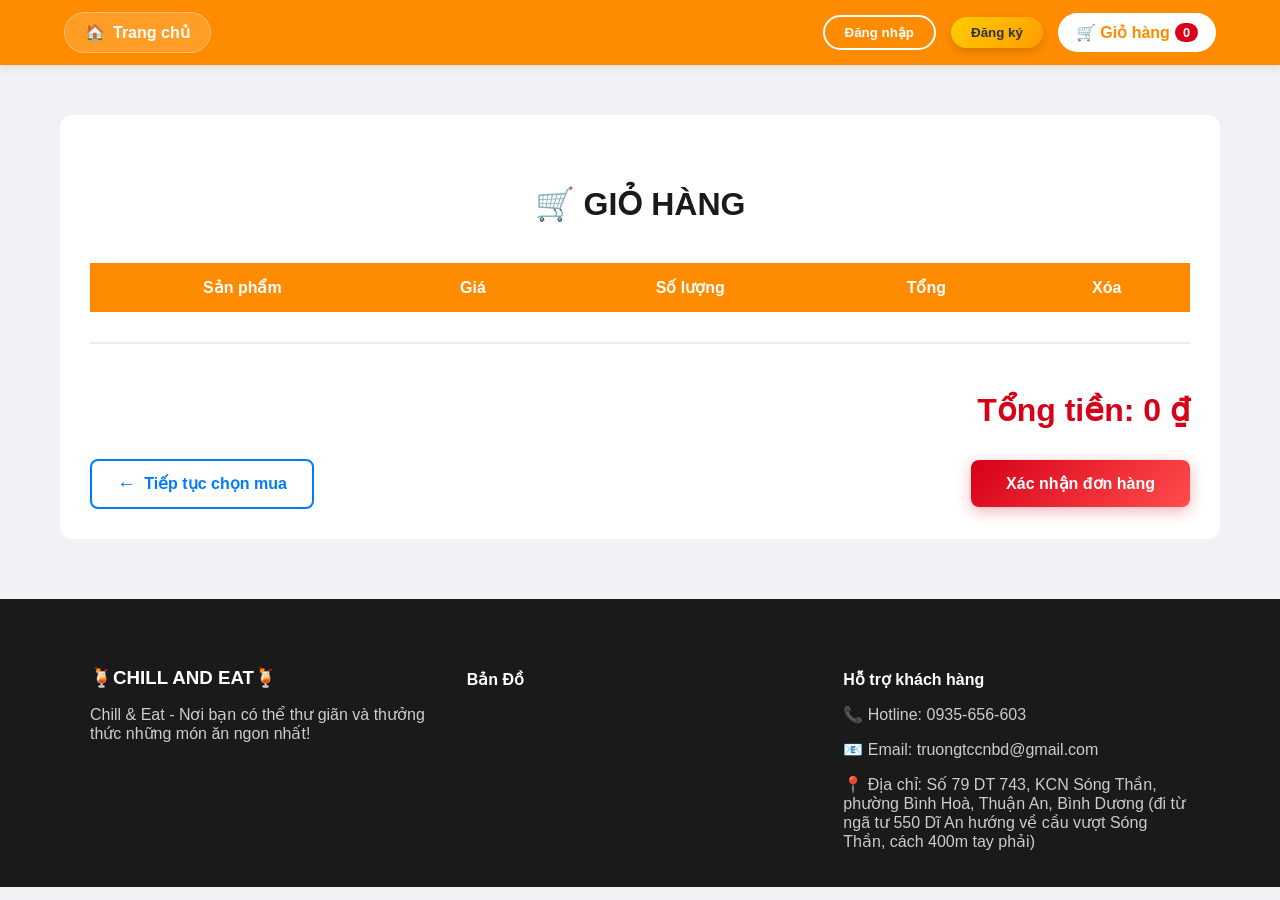
==== cart.html @ e16ed82a "Add files via upload" ====
<!DOCTYPE html>
<!-- Khai báo tài liệu HTML5 -->

<html lang="vi">
<!-- Thẻ gốc, ngôn ngữ tiếng Việt -->

<head>
    <meta charset="UTF-8">
    <!-- Hỗ trợ tiếng Việt có dấu -->

    <meta name="viewport" content="width=device-width, initial-scale=1.0">
    <!-- Responsive: hiển thị tốt trên mobile -->

    <title>Giỏ hàng</title>
    <!-- Tiêu đề tab trình duyệt -->

    <link rel="stylesheet" href="style.css">
    <!-- CSS chung toàn website -->

    <link rel="stylesheet" href="cart-page.css">
    <!-- CSS riêng cho trang giỏ hàng -->
</head>

<body>
<!-- Nội dung hiển thị -->

 <div class="nav-container">
 <!-- Thanh điều hướng -->

    <div class="nav-left">
    <!-- Bên trái nav -->

        <a href="index.html" class="btn-home">
            🏠 <span>Trang chủ</span>
        </a>
        <!-- Nút về trang chủ -->
    </div>
    
    <div class="nav-right" id="auth-buttons">
    <!-- Bên phải nav: đăng nhập, đăng ký, giỏ hàng -->

        <button class="btn-auth login" onclick="openAuth('login')">
            Đăng nhập
        </button>
        <!-- Mở popup đăng nhập -->

        <button class="btn-auth register" onclick="openAuth('register')">
            Đăng ký
        </button>
        <!-- Mở popup đăng ký -->
        
        <a href="cart.html" class="btn-nav btn-cart">
            🛒 Giỏ hàng <span id="cart-count">0</span>
        </a>
        <!-- Link giỏ hàng + số lượng sản phẩm -->
    </div>
</div>

<div id="auth-modal" class="modal" style="display:none;">
<!-- Popup đăng nhập / đăng ký -->

    <div class="modal-content">
    <!-- Nội dung popup -->

        <span class="close"
              onclick="document.getElementById('auth-modal').style.display='none'">
              &times;
        </span>
        <!-- Nút đóng popup -->

        <div id="login-form">
        <!-- Form đăng nhập -->

            <h2>Đăng nhập</h2>

            <input type="email" id="login-email"
                   placeholder="Email" autocomplete="off">
            <!-- Nhập email -->

            <input type="password" id="login-pass"
                   placeholder="Mật khẩu" autocomplete="new-password">
            <!-- Nhập mật khẩu -->

            <button onclick="handleLogin()" class="btn-primary w-100">
                ĐĂNG NHẬP
            </button>
            <!-- Gọi hàm JS xử lý đăng nhập -->
        </div>

        <div id="register-form" style="display:none;">
        <!-- Form đăng ký (ẩn) -->

            <h2>Đăng ký</h2>

            <input type="text" id="reg-name"
                   placeholder="Họ tên" autocomplete="off">
            <!-- Nhập họ tên -->

            <input type="email" id="reg-email"
                   placeholder="Email" autocomplete="off">
            <!-- Nhập email -->

            <input type="password" id="reg-pass"
                   placeholder="Mật khẩu" autocomplete="new-password">
            <!-- Nhập mật khẩu -->

            <button onclick="handleRegister()" class="btn-primary w-100">
                ĐĂNG KÝ
            </button>
            <!-- Gọi JS xử lý đăng ký -->
        </div>
    </div>
</div>
    
<div class="cart-page-container">
<!-- Khung chính của trang giỏ hàng -->

        <h1>🛒 giỏ hàng</h1>
        <!-- Tiêu đề -->

        <table>
        <!-- Bảng hiển thị sản phẩm -->

            <thead>
                <tr>
                    <th>Sản phẩm</th>
                    <th>Giá</th>
                    <th>Số lượng</th>
                    <th>Tổng</th>
                    <th>Xóa</th>
                </tr>
            </thead>
            <!-- Tiêu đề cột -->

            <tbody id="gioHangBody"></tbody>
            <!-- JS sẽ render từng sản phẩm vào đây -->
        </table>

        <div class="cart-summary">
        <!-- Khu vực tổng tiền + nút thao tác -->

            <h2 id="tongTien">Tổng tiền: 0 ₫</h2>
            <!-- Tổng tiền đơn hàng -->

            <div class="cart-buttons">
            <!-- Nhóm nút -->

                <a href="index.html" class="btn-continue">
                    <span class="icon">←</span> Tiếp tục chọn mua
                </a>
                <!-- Quay lại trang sản phẩm -->
    
                <button id="btnThanhToan"
                        class="btn-primary"
                        onclick="thanhToan()">
                        Xác nhận đơn hàng
                </button>
                <!-- Mở popup thanh toán QR -->
            </div>
        </div>
</div>

<div id="qrModal" class="modal"
     style="display:none; position:fixed; z-index:1000;
            left:0; top:0; width:100%; height:100%;
            background:rgba(0,0,0,0.8);">
<!-- Popup thanh toán QR -->

    <div style="background:white; margin:10% auto; padding:20px;
                width:250px; text-align:center;
                border-radius:15px; position:relative;">
    <!-- Khung nội dung QR -->

        <span onclick="document.getElementById('qrModal').style.display='none'"
              style="position:absolute; right:15px; top:10px;
                     cursor:pointer; font-size:24px;">
            &times;
        </span>
        <!-- Nút đóng popup QR -->

        <h3>Quét mã để thanh toán</h3>

        <p id="qrAmount"
           style="color:#d70018; font-weight:bold;"></p>
        <!-- Hiển thị số tiền cần thanh toán -->

        <img id="qrImage" src=""
             alt="QR Thanh Toan"
             style="width:100%; border-radius:10px;
                    border:1px solid #ddd;">
        <!-- Hình ảnh QR do JS gán -->

        <p style="font-size:12px; color:#666; margin-top:10px;">
            Vui lòng nhập nội dung:
            <b>THANH TOÁN TÊN MÁY</b>
        </p>
        <!-- Hướng dẫn chuyển khoản -->

        <button onclick="hoanTatThanhToan()"
                style="background:#28a745; color:white;
                       border:none; padding:10px 20px;
                       border-radius:5px; cursor:pointer;
                       margin-top:15px; width:100%;">
            Tôi đã chuyển khoản xong
        </button>
        <!-- Xác nhận hoàn tất thanh toán -->
    </div>
</div>

<script src="main.js"></script>
<script src="data.js"></script>
<!-- Dữ liệu sản phẩm -->

<script src="cart.js"></script>
<!-- Xử lý giỏ hàng, QR, tổng tiền -->

<script>
    window.onload = hienThiGioHang;
</script>
<!-- Khi tải trang xong → hiển thị giỏ hàng -->

<footer class="footer">
<!-- Phần chân trang -->

    <div class="footer-container">
    <!-- Khung footer -->

        <div class="footer-section">
            <h3>🍹CHILL AND EAT🍹</h3>
            <p>Chill & Eat - Nơi bạn có thể thư giãn và thưởng thức những món ăn ngon nhất!</p>
            <!-- Giới thiệu cửa hàng -->
        </div>

        <div class="footer-section">
            <h4>Bản Đồ</h4>
            <!-- Tiêu đề bản đồ -->

            <iframe src="https://www.google.com/maps/embed?pb=!1m18!1m12!1m3!1d3917.831332635167!2d106.73750307481988!3d10.900419889255978!2m3!1f0!2f0!3f0!3m2!1i1024!2i768!4f13.1!3m3!1m2!1s0x3174d83c1116183d%3A0xfa754495eeb43247!2zVHLGsOG7nW5nIFRydW5nIEPhuqVwIEPDtG5nIE5naGnhu4dwIELDrG5oIETGsMahbmc!5e0!3m2!1svi!2s!4v1769156833576!5m2!1svi!2s" width="600" height="450" style="border:0;" allowfullscreen="" loading="lazy" referrerpolicy="no-referrer-when-downgrade">
            </iframe>
            <!-- Nhúng Google Maps -->
        </div>

        <div class="footer-section">
            <h4>Hỗ trợ khách hàng</h4>
            <!-- Thông tin liên hệ -->

            <p>📞 Hotline: 0935-656-603</p>
            <p>📧 Email: truongtccnbd@gmail.com</p>
            <p>📍 Địa chỉ: Số 79 DT 743, KCN Sóng Thần, phường Bình Hoà, Thuận An, Bình Dương (đi từ ngã tư 550 Dĩ An hướng về cầu vượt Sóng Thần, cách 400m tay phải)</p>
        </div>
    </div>
</footer>

</body>
</html>
---- style.css ----
/* --- 1. CẤU HÌNH CHUNG --- */
/* :root dùng để khai báo biến CSS toàn cục (CSS Variables) */
:root {
    --primary-color: #ff8c00;      /* Màu chính (xanh dương) dùng cho header, nút */
    --secondary-color: #ff9a00;    /* Màu phụ (cam) dùng cho hiệu ứng, gradient */
    --danger-color: #d70018;       /* Màu cảnh báo / giá tiền (đỏ) */
    --dark-bg: #1a1a1a;            /* Màu nền tối */
    --light-bg: #f0f2f5;           /* Màu nền sáng cho toàn trang */
    --text-color: #1a1a1a;         /* Màu chữ mặc định */
}

/* Áp dụng chung cho thẻ body và html */
body, html {
    margin: 0;                     /* Xóa margin mặc định của trình duyệt */
    padding: 0;                    /* Xóa padding mặc định */
    font-family: 'Segoe UI', Tahoma, Geneva, Verdana, sans-serif; /* Font chữ */
    background-color: var(--light-bg); /* Nền trang lấy từ biến */
    color: var(--text-color);      /* Màu chữ lấy từ biến */
    overflow-x: hidden;            /* Ẩn thanh cuộn ngang */
}

/* --- 2. THANH ĐIỀU HƯỚNG (HEADER) --- */
.nav-container {
    background-color: var(--primary-color); /* Nền header */
    padding: 12px 5%;              /* Trên-dưới 12px, trái-phải 5% */
    display: flex;                 /* Dùng Flexbox */
    justify-content: space-between;/* Đẩy trái - phải */
    align-items: center;           /* Căn giữa theo chiều dọc */
    position: sticky;              /* Header dính khi cuộn */
    top: 0;                        /* Dính từ mép trên */
    z-index: 1000;                 /* Nổi lên trên các phần khác */
    box-shadow: 0 2px 10px rgba(0,0,0,0.1); /* Đổ bóng */
}

/* Link bên trái của navbar */
.nav-left .btn-nav {
    color: white;                  /* Màu chữ trắng */
    text-decoration: none;         /* Bỏ gạch chân */
    font-weight: bold;             /* Chữ đậm */
    font-size: 1.1rem;             /* Kích thước chữ */
}

/* Khối bên phải navbar */
.nav-right {
    display: flex;                 /* Sắp xếp theo hàng ngang */
    align-items: center;           /* Căn giữa theo trục dọc */
    gap: 15px;                     /* Khoảng cách giữa các phần tử */
    flex-wrap: nowrap;             /* Không cho các phần tử xuống dòng */
}

/* --- 3. NÚT BẤM (BUTTONS) --- */
.btn-auth {
    padding: 8px 20px;             /* Khoảng cách trong nút */
    border-radius: 25px;           /* Bo tròn nút */
    font-weight: bold;             /* Chữ đậm */
    cursor: pointer;               /* Biến chuột thành hình tay */
    transition: all 0.3s ease;     /* Hiệu ứng mượt khi hover */
    white-space: nowrap;           /* Không cho chữ xuống dòng */
}

/* Nút Đăng nhập - Viền trắng */
.btn-auth.login {
    background: transparent;       /* Nền trong suốt */
    color: white;                  /* Chữ trắng */
    border: 2px solid white;       /* Viền trắng */
}

/* Hiệu ứng hover nút đăng nhập */
.btn-auth.login:hover {
    background: white;             /* Nền trắng */
    color: var(--primary-color);   /* Chữ xanh */
}

/* Nút Đăng ký - Màu Gradient nổi bật */
.btn-auth.register {
    background: linear-gradient(135deg, #ffce00 0%, var(--secondary-color) 100%);
                                     /* Gradient vàng → cam */
    color: #333;                   /* Màu chữ tối */
    border: none;                  /* Không viền */
    box-shadow: 0 4px 10px rgba(0,0,0,0.15); /* Đổ bóng */
}

/* Hover nút đăng ký */
.btn-auth.register:hover {
    transform: translateY(-2px);   /* Nhích nút lên 2px */
    box-shadow: 0 6px 15px rgba(255, 154, 0, 0.4); /* Bóng đậm hơn */
}

/* Nút Giỏ hàng */
.btn-cart {
    background: white;             /* Nền trắng */
    color: var(--primary-color);   /* Chữ xanh */
    padding: 10px 18px;            /* Kích thước nút */
    border-radius: 25px;           /* Bo tròn */
    text-decoration: none;         /* Bỏ gạch chân */
    font-weight: bold;             /* Chữ đậm */
    display: flex;                 /* Flex để icon + số */
    align-items: center;           /* Căn giữa theo chiều dọc */
    gap: 5px;                      /* Khoảng cách icon - số */
    white-space: nowrap;           /* Không xuống dòng */
}

/* Số lượng sản phẩm trong giỏ */
#cart-count {
    background: var(--danger-color); /* Nền đỏ */
    color: white;                  /* Chữ trắng */
    padding: 2px 8px;              /* Khoảng cách trong */
    border-radius: 10px;           /* Bo tròn */
    font-size: 0.8rem;             /* Cỡ chữ nhỏ */
}

/* --- 4. TRANG DANH SÁCH SẢN PHẨM (INDEX) --- */
h1 {
    text-align: center;            /* Căn giữa chữ */
    margin: 40px 0;                /* Trên dưới 40px */
    text-transform: uppercase;     /* Viết hoa toàn bộ */
    color: var(--dark-bg);         /* Màu chữ đậm */
}

/* Khung chứa danh sách sản phẩm */
.flower-container {
    display: grid;                 /* Dùng CSS Grid */
    grid-template-columns: repeat(auto-fill, minmax(250px, 1fr));
                                     /* Tự chia cột theo kích thước */
    gap: 25px;                     /* Khoảng cách giữa các card */
    padding: 20px 5%;              /* Padding */
    max-width: 1200px;             /* Giới hạn chiều rộng */
    margin: 0 auto;                /* Căn giữa */
}

/* Thẻ sản phẩm */
.flower-card {
    background: white;             /* Nền trắng */
    padding: 20px;                 /* Khoảng cách trong */
    border-radius: 15px;           /* Bo góc */
    box-shadow: 0 4px 12px rgba(0,0,0,0.05); /* Đổ bóng nhẹ */
    text-align: center;            /* Căn giữa nội dung */
    transition: 0.3s;              /* Hiệu ứng hover */
}

/* Hover thẻ sản phẩm */
.flower-card:hover {
    transform: translateY(-10px);  /* Nâng card lên */
    box-shadow: 0 10px 25px rgba(0,123,255,0.2); /* Bóng xanh */
}

/* Ảnh sản phẩm */
.flower-card img {
    width: 100%;                   /* Chiều rộng full */
    height: 200px;                 /* Chiều cao cố định */
    object-fit: contain;           /* Giữ nguyên tỉ lệ ảnh */
    margin-bottom: 15px;           /* Cách dưới */
}

/* Tên sản phẩm */
.flower-card h3 {
    font-size: 1.1rem;             /* Cỡ chữ */
    margin: 10px 0;                /* Khoảng cách */
}

/* Giá sản phẩm */
.flower-card p {
    color: var(--danger-color);    /* Màu đỏ */
    font-weight: bold;             /* Chữ đậm */
    font-size: 1.2rem;             /* Chữ lớn */
}

/* Ô nhập số lượng */
.flower-card input[type="number"] {
    width: 60px;                   /* Chiều rộng */
    padding: 5px;                  /* Khoảng cách trong */
    margin-bottom: 10px;           /* Cách dưới */
    text-align: center;            /* Căn giữa số */
}

/* Nút thêm vào giỏ */
.flower-card button {
    background: var(--primary-color); /* Nền xanh */
    color: white;                  /* Chữ trắng */
    border: none;                  /* Không viền */
    padding: 10px 20px;            /* Kích thước nút */
    border-radius: 5px;            /* Bo góc */
    width: 100%;                   /* Full chiều ngang */
    cursor: pointer;               /* Hình tay khi hover */
    font-weight: bold;             /* Chữ đậm */
}


/* --- 5. HỆ THỐNG MODAL (ĐĂNG NHẬP/ĐĂNG KÝ) --- */
/* .modal là lớp phủ nền đen khi mở form đăng nhập / đăng ký */
.modal {
    display: none;                 /* Mặc định ẩn modal */
    position: fixed;               /* Cố định trên màn hình */
    z-index: 9999;                 /* Luôn nổi trên cùng */
    left: 0;                       /* Sát mép trái */
    top: 0;                        /* Sát mép trên */
    width: 100%;                   /* Rộng toàn màn hình */
    height: 100%;                  /* Cao toàn màn hình */
    background: rgba(0,0,0,0.7);   /* Nền đen mờ */
    justify-content: center;       /* Căn giữa ngang (Flexbox) */
    align-items: center;           /* Căn giữa dọc (Flexbox) */
}

/* Khung nội dung modal */
.modal-content {
    background: white;             /* Nền trắng */
    padding: 30px;                 /* Khoảng cách trong */
    border-radius: 15px;           /* Bo góc mềm */
    width: 90%;                    /* Chiếm 90% màn hình nhỏ */
    max-width: 400px;              /* Giới hạn chiều rộng tối đa */
    position: relative;            /* Làm mốc cho nút đóng */
    box-shadow: 0 5px 30px rgba(0,0,0,0.3); /* Đổ bóng nổi */
}

/* Nút đóng (dấu X) */
.close {
    position: absolute;            /* Định vị tuyệt đối */
    top: 15px;                     /* Cách trên 15px */
    right: 20px;                   /* Cách phải 20px */
    font-size: 24px;               /* Kích thước dấu X */
    cursor: pointer;               /* Biến chuột thành hình tay */
    color: #666;                   /* Màu xám */
}

/* Tiêu đề trong modal */
.modal-content h2 {
    color: var(--primary-color);   /* Màu xanh chủ đạo */
    margin-bottom: 20px;           /* Cách phần dưới */
}

/* Các ô nhập liệu text, email, password */
input[type="text"],
input[type="email"],
input[type="password"] {
    width: 100%;                   /* Rộng hết khung */
    padding: 12px;                 /* Khoảng cách trong */
    margin: 10px 0;                /* Cách trên dưới */
    border: 1px solid #ddd;        /* Viền xám nhạt */
    border-radius: 8px;            /* Bo góc */
    box-sizing: border-box;        /* Không làm tăng kích thước tổng */
}

/* Nút chính trong modal (Đăng nhập / Đăng ký) */
.btn-primary.w-100 {
    background: var(--primary-color); /* Nền xanh */
    color: white;                  /* Chữ trắng */
    border: none;                  /* Không viền */
    padding: 12px;                 /* Kích thước nút */
    border-radius: 8px;            /* Bo góc */
    width: 100%;                   /* Chiếm toàn chiều ngang */
    font-weight: bold;             /* Chữ đậm */
    cursor: pointer;               /* Chuột hình tay */
    margin-top: 10px;              /* Cách phía trên */
}

/* --- 6. CHÂN TRANG (FOOTER) --- */
/* Toàn bộ khu vực footer */
.footer {
    background-color: var(--dark-bg); /* Nền tối */
    color: #ccc;                    /* Màu chữ xám nhạt */
    padding: 50px 0 20px;           /* Trên 50px, dưới 20px */
    margin-top: 60px;               /* Cách phần trên */
}

/* Khung chứa nội dung footer */
.footer-container {
    max-width: 1100px;              /* Giới hạn chiều rộng */
    margin: 0 auto;                /* Căn giữa */
    display: flex;                 /* Flexbox */
    justify-content: space-between;/* Dàn đều các cột */
    flex-wrap: wrap;               /* Cho xuống dòng khi hẹp */
    padding: 0 20px;               /* Padding hai bên */
    gap: 30px;                     /* Khoảng cách giữa các cột */
}

/* Mỗi cột trong footer */
.footer-section {
    flex: 1;                       /* Chia đều độ rộng */
    min-width: 250px;              /* Rộng tối thiểu */
}

/* Tiêu đề trong footer */
.footer-section h3,
.footer-section h4 {
    color: white;                  /* Chữ trắng */
    margin-bottom: 15px;           /* Cách dưới */
}

/* Danh sách trong footer */
.footer-section ul {
    list-style: none;              /* Bỏ dấu chấm đầu dòng */
    padding: 0;                    /* Bỏ padding mặc định */
}

/* Mỗi dòng trong danh sách */
.footer-section ul li {
    margin-bottom: 8px;            /* Cách dòng */
}

/* Link trong footer */
.footer-section a {
    color: #999;                   /* Màu xám */
    text-decoration: none;         /* Bỏ gạch chân */
}

/* Hover link footer */
.footer-section a:hover {
    color: var(--primary-color);   /* Đổi sang màu xanh */
}

/* Phần bản quyền cuối footer */
.footer-bottom {
    text-align: center;            /* Căn giữa chữ */
    padding-top: 30px;             /* Cách trên */
    margin-top: 30px;              /* Cách phần trên */
    border-top: 1px solid #333;    /* Đường kẻ trên */
    font-size: 0.9rem;             /* Chữ nhỏ */
}

/* Nút Trang chủ mới */
.btn-home {
    display: inline-flex;          /* Flex nội tuyến */
    align-items: center;           /* Căn giữa icon + chữ */
    gap: 8px;                      /* Khoảng cách icon - chữ */
    padding: 10px 20px;            /* Kích thước nút */
    background: rgba(255, 255, 255, 0.15); /* Nền trắng mờ */
    color: white;                  /* Chữ trắng */
    text-decoration: none;         /* Bỏ gạch chân */
    font-weight: bold;             /* Chữ đậm */
    border-radius: 25px;           /* Bo tròn */
    border: 1px solid rgba(255, 255, 255, 0.3); /* Viền mờ */
    transition: all 0.3s ease;     /* Hiệu ứng hover mượt */
    white-space: nowrap;           /* Không xuống dòng */
}


/* Hiệu ứng khi di chuột vào nút Trang chủ */
.btn-home:hover {
    background: white;             /* Đổi nền nút thành màu trắng khi hover */
    color: #007bff;                /* Đổi màu chữ thành xanh chủ đạo */
    transform: translateY(-2px);   /* Nút nhích lên trên 2px tạo cảm giác nổi */
    box-shadow: 0 4px 12px rgba(0, 0, 0, 0.15); /* Đổ bóng nhẹ khi hover */
}

/* Đảm bảo icon và chữ căn giữa đẹp mắt */
.btn-home span {
    font-size: 1rem;               /* Kích thước chữ/icon bên trong nút */
}

/* Điều chỉnh lại nav-container để khoảng cách đều hơn */
.nav-container {
    padding: 12px 5%;              /* Khoảng cách trên-dưới và trái-phải */
    display: flex;                 /* Sắp xếp các phần tử theo Flexbox */
    justify-content: space-between;/* Đẩy đều trái - phải */
    align-items: center;           /* Căn giữa theo chiều dọc */
}

/* Bản đồ (iframe) trong footer */
.footer-section iframe {
    width: 100%;                   /* Rộng hết cột footer */
    height: 150px;                 /* Chiều cao bản đồ */
    border-radius: 8px;            /* Bo tròn góc iframe */
    transition: 0.3s;              /* Hiệu ứng mượt khi thay đổi */
}

/* ================= DROPDOWN MENU ================= */

/* Container cha của dropdown */
.dropdown {
    position: relative;            /* Làm mốc cho menu con */
    display: inline-block;         /* Hiển thị dạng inline nhưng có box */
}

/* Nút chính của dropdown */
.dropbtn {
    color: white;                  /* Màu chữ trắng */
    padding: 15px 20px;            /* Vùng bấm lớn, dễ click */
    text-decoration: none;         /* Bỏ gạch chân */
    font-weight: bold;             /* Chữ đậm */
    display: block;                /* Chiếm toàn chiều ngang */
    cursor: pointer;               /* Chuột hình tay */
}

/* Nội dung menu dropdown */
.dropdown-content {
    display: none;                 /* Mặc định ẩn menu */
    position: absolute;            /* Định vị theo dropdown cha */
    background-color: white;       /* Nền trắng */
    min-width: 180px;              /* Độ rộng tối thiểu */
    box-shadow: 0px 8px 16px rgba(0,0,0,0.2); /* Đổ bóng */
    z-index: 1001;                 /* Nổi trên các thành phần khác */
    border-radius: 4px;            /* Bo góc menu */
    top: 100%;                     /* Nằm ngay dưới nút cha */
    left: 0;                       /* Căn trái */
}

/* MẸO: Tạo lớp đệm ảo che lấp khoảng trống giữa nút và menu */
.dropdown-content::before {
    content: "";                   /* Tạo phần tử giả */
    position: absolute;            /* Định vị tuyệt đối */
    top: -20px;                    /* Đẩy lên trên menu */
    left: 0;                       /* Căn trái */
    width: 100%;                   /* Rộng bằng menu */
    height: 25px;                  /* Chiều cao vùng đệm */
    background: transparent;       /* Trong suốt (chỉ để bắt hover) */
}

/* Hiện menu khi rê chuột vào dropdown */
.dropdown:hover .dropdown-content {
    display: block;                /* Hiển thị menu */
}

/* Các mục link bên trong dropdown */
.dropdown-content a {
    color: #333 !important;        /* Màu chữ tối (ghi đè CSS khác nếu có) */
    padding: 12px 16px;            /* Khoảng cách trong mỗi mục */
    text-decoration: none;         /* Bỏ gạch chân */
    display: block;                /* Mỗi link chiếm 1 dòng */
    border-bottom: 1px solid #eee; /* Đường kẻ phân cách */
}

/* Hiệu ứng hover từng mục menu */
.dropdown-content a:hover {
    background-color: #f1f1f1;     /* Nền xám nhạt */
    color: #007bff !important;     /* Chữ xanh khi hover */
}
---- cart-page.css ----
/* Xóa bỏ khoảng trắng bao quanh trang web */
body, html {
    margin: 0;                     /* Xóa margin mặc định của trình duyệt */
    padding: 0;                    /* Xóa padding mặc định */
    overflow-x: hidden;            /* Ngăn xuất hiện thanh cuộn ngang */
}

/* Container chính của trang giỏ hàng */
.cart-page-container {
    max-width: 1100px;             /* Giới hạn chiều rộng nội dung */
    margin: 50px auto;             /* Căn giữa + cách trên dưới */
    padding: 30px;                 /* Khoảng cách bên trong */
    background: white;             /* Nền trắng */
    border-radius: 12px;           /* Bo tròn góc */
}

/* Bảng hiển thị sản phẩm */
table {
    width: 100%;                   /* Rộng toàn khung */
    border-collapse: collapse;     /* Gộp đường viền bảng */
    margin: 30px 0;                /* Cách trên dưới */
}

/* Tiêu đề cột của bảng */
th {
    background: #ff8c00;           /* Nền cam */
    color: white;                  /* Chữ trắng */
    padding: 15px;                 /* Khoảng cách trong */
}

/* Ô dữ liệu trong bảng */
td {
    padding: 15px;                 /* Khoảng cách trong */
    border-bottom: 1px solid #eee; /* Đường kẻ phân cách dòng */
    text-align: center;            /* Căn giữa nội dung */
    
}

/* Khu vực tổng tiền */
.cart-summary {
    text-align: right;             /* Căn phải nội dung */
    border-top: 2px solid #eee;    /* Đường kẻ trên */
    padding-top: 20px;             /* Cách phía trên */
}

/* Số tiền tổng cộng */
#tongTien {
    color: #d70018;                /* Màu đỏ nổi bật */
    font-size: 2rem;               /* Cỡ chữ lớn */
}

/* Nút chính (phiên bản cũ) */
.btn-primary {
    background: #d70018;           /* Nền đỏ */
    color: white;                  /* Chữ trắng */
    border: none;                  /* Không viền */
    padding: 15px 30px;            /* Kích thước nút */
    border-radius: 5px;            /* Bo góc */
    cursor: pointer;               /* Chuột hình tay */
    font-weight: bold;             /* Chữ đậm */
}

/* Nút phụ (quay lại / link phụ) */
.btn-secondary {
    color: #666;                   /* Màu xám */
    text-decoration: none;         /* Bỏ gạch chân */
    margin-right: 20px;            /* Cách bên phải */
    font-weight: 600;              /* Chữ hơi đậm */
}

/* Container chứa các nút bên dưới giỏ hàng */
.cart-buttons {
    display: flex;                 /* Sắp xếp ngang bằng Flexbox */
    justify-content: space-between;/* Đẩy 2 nút ra 2 phía */
    align-items: center;           /* Căn giữa theo chiều dọc */
    margin-top: 30px;              /* Cách phần trên */
    gap: 15px;                     /* Khoảng cách giữa các nút */
    text-align: center;
}

/* Nút "Tiếp tục chọn" */
.btn-continue {
    display: inline-flex;          /* Flex nội tuyến */
    align-items: center;           /* Căn giữa icon + chữ */
    gap: 8px;                      /* Khoảng cách icon - chữ */
    padding: 12px 25px;            /* Kích thước nút */
    background-color: transparent; /* Nền trong suốt */
    color: #007bff;                /* Màu xanh chủ đạo */
    text-decoration: none;         /* Bỏ gạch chân */
    font-weight: 600;              /* Chữ hơi đậm */
    border: 2px solid #007bff;     /* Viền xanh */
    border-radius: 8px;            /* Bo góc */
    transition: all 0.3s ease;     /* Hiệu ứng mượt */
}

/* Icon mũi tên trong nút tiếp tục */
.btn-continue .icon {
    font-size: 1.2rem;             /* Kích thước icon */
    transition: transform 0.3s ease; /* Hiệu ứng dịch chuyển */
}

/* Hiệu ứng khi di chuột vào nút Tiếp tục */
.btn-continue:hover {
    background-color: #007bff;     /* Nền xanh */
    color: white;                  /* Chữ trắng */
    box-shadow: 0 4px 12px rgba(0, 123, 255, 0.3); /* Đổ bóng xanh */
}

/* Hiệu ứng icon khi hover */
.btn-continue:hover .icon {
    transform: translateX(-5px);   /* Mũi tên nhích sang trái */
}

/* Nút Xác nhận đơn hàng (phiên bản cập nhật đồng bộ giao diện) */
.btn-primary {
    background: linear-gradient(135deg, #d70018 0%, #ff4d4d 100%); /* Gradient đỏ đậm → đỏ nhạt */                                 
    color: white;                  /* Chữ trắng */
    border: none;                  /* Không viền */
    padding: 14px 35px;            /* Kích thước nút */
    border-radius: 8px;            /* Bo góc */
    font-weight: bold;             /* Chữ đậm */
    cursor: pointer;               /* Chuột hình tay */
    font-size: 1rem;               /* Cỡ chữ */
    box-shadow: 0 4px 15px rgba(215, 0, 24, 0.3); /* Đổ bóng đỏ */
    transition: transform 0.2s;    /* Hiệu ứng scale */
}

/* Hover nút xác nhận */
.btn-primary:hover {
    transform: scale(1.03);        /* Phóng to nhẹ */
    box-shadow: 0 6px 20px rgba(215, 0, 24, 0.4); /* Bóng đậm hơn */
}

/* Hiệu ứng khi di chuột vào nút điều hướng */
.btn-nav:hover {
    background-color: #f0f0f0;     /* Nền xám nhạt */
    transform: translateY(-3px);   /* Nút bay nhẹ lên */
    box-shadow: 0 6px 12px rgba(0,0,0,0.15); /* Đổ bóng */
}
.input-quantity {
    width: 70px;                    /* Độ rộng cố định */
    padding: 8px;                   /* Khoảng đệm */
    border: 1px solid #ddd;         /* Viền xám nhạt */
    border-radius: 5px;             /* Bo góc */
    text-align: center;             /* Canh giữa số */
}
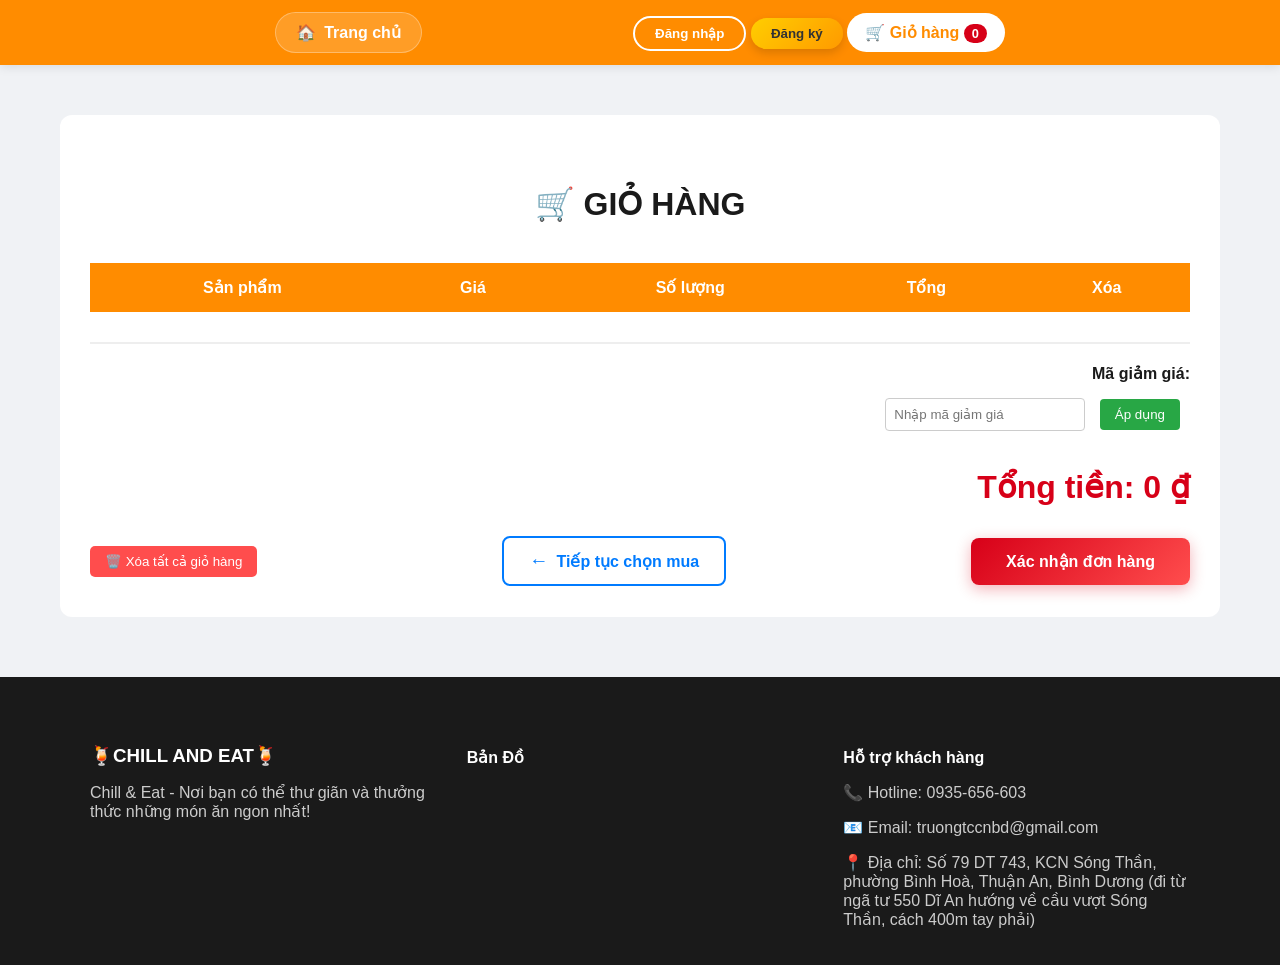
==== commit 350bc95b: "Add files via upload" ====
--- a/cart.html
+++ b/cart.html
@@ -37,22 +37,30 @@
     </div>
     
     <div class="nav-right" id="auth-buttons">
-    <!-- Bên phải nav: đăng nhập, đăng ký, giỏ hàng -->
+    <!-- Phần bên phải nav: chào người dùng, đăng nhập, đăng ký, giỏ hàng -->
+
+        <span id="user-greeting" style="display:none;">Chào, <span id="username"></span></span>
+        <!-- Chào mừng người dùng đã đăng nhập -->
 
         <button class="btn-auth login" onclick="openAuth('login')">
             Đăng nhập
         </button>
-        <!-- Mở popup đăng nhập -->
+        <!-- Nút mở form đăng nhập -->
 
         <button class="btn-auth register" onclick="openAuth('register')">
             Đăng ký
         </button>
-        <!-- Mở popup đăng ký -->
-        
+        <!-- Nút mở form đăng ký -->
+
+        <button class="btn-auth logout" onclick="handleLogout()" style="display:none;">
+            Thoát
+        </button>
+        <!-- Nút đăng xuất (ẩn mặc định) -->
+
         <a href="cart.html" class="btn-nav btn-cart">
             🛒 Giỏ hàng <span id="cart-count">0</span>
         </a>
-        <!-- Link giỏ hàng + số lượng sản phẩm -->
+        <!-- Link tới trang giỏ hàng + số lượng sản phẩm -->
     </div>
 </div>
 
@@ -117,6 +125,7 @@
 
         <h1>🛒 giỏ hàng</h1>
         <!-- Tiêu đề -->
+         
 
         <table>
         <!-- Bảng hiển thị sản phẩm -->
@@ -139,15 +148,31 @@
         <div class="cart-summary">
         <!-- Khu vực tổng tiền + nút thao tác -->
 
+            <div class="discount-section" style="margin-bottom: 20px;">
+                <label for="discount-code" style="display: block; margin-bottom: 5px; font-weight: bold;">Mã giảm giá:</label>
+                <input type="text" id="discount-code" placeholder="Nhập mã giảm giá" style="padding: 8px; width: 200px; border: 1px solid #ccc; border-radius: 4px;">
+                <button onclick="applyDiscount()" style="padding: 8px 15px; background: #28a745; color: white; border: none; border-radius: 4px; cursor: pointer; margin-left: 10px;">Áp dụng</button>
+
+        <span id="discount-message" style="margin-left: 10px; color: red;"></span>
+            </div>
+
             <h2 id="tongTien">Tổng tiền: 0 ₫</h2>
             <!-- Tổng tiền đơn hàng -->
+            <p id="discount-amount" style="color: green; font-weight: bold; display: none;">Giảm giá: -20,000 ₫</p>
+            <h2 id="final-total" style="color: #d70018; display: none;">Tổng thanh toán: 0 ₫</h2>
 
             <div class="cart-buttons">
             <!-- Nhóm nút -->
+             <div class="cart-actions" style="margin: 10px 0; text-align: right;">
+    <button onclick="clearFullCart()" class="btn-delete-all" style="background-color: #ff4d4d; color: white; border: none; padding: 8px 15px; cursor: pointer; border-radius: 5px;">
+        🗑️ Xóa tất cả giỏ hàng
+    </button>
+</div>
 
                 <a href="index.html" class="btn-continue">
                     <span class="icon">←</span> Tiếp tục chọn mua
                 </a>
+                
                 <!-- Quay lại trang sản phẩm -->
     
                 <button id="btnThanhToan"
--- a/style.css
+++ b/style.css
@@ -1,4 +1,4 @@
-/* --- 1. CẤU HÌNH CHUNG --- */
+ /* --- 1. CẤU HÌNH CHUNG --- */
 /* :root dùng để khai báo biến CSS toàn cục (CSS Variables) */
 :root {
     --primary-color: #ff8c00;      /* Màu chính (xanh dương) dùng cho header, nút */
@@ -24,12 +24,20 @@
     background-color: var(--primary-color); /* Nền header */
     padding: 12px 5%;              /* Trên-dưới 12px, trái-phải 5% */
     display: flex;                 /* Dùng Flexbox */
-    justify-content: space-between;/* Đẩy trái - phải */
+    justify-content: space-evenly; /* Căn đều khoảng cách */
     align-items: center;           /* Căn giữa theo chiều dọc */
     position: sticky;              /* Header dính khi cuộn */
     top: 0;                        /* Dính từ mép trên */
     z-index: 1000;                 /* Nổi lên trên các phần khác */
     box-shadow: 0 2px 10px rgba(0,0,0,0.1); /* Đổ bóng */
+
+}
+
+/* Khối bên trái navbar */
+.nav-left {
+    display: flex;                 /* Sắp xếp theo hàng ngang */
+    align-items: center;           /* Căn giữa theo chiều dọc */
+    gap: 15px;                     /* Khoảng cách giữa các phần tử */
 }
 
 /* Link bên trái của navbar */
@@ -42,10 +50,11 @@
 
 /* Khối bên phải navbar */
 .nav-right {
-    display: flex;                 /* Sắp xếp theo hàng ngang */
-    align-items: center;           /* Căn giữa theo trục dọc */
-    gap: 15px;                     /* Khoảng cách giữa các phần tử */
-    flex-wrap: nowrap;             /* Không cho các phần tử xuống dòng */
+    display: flexbox;                 /* Sắp xếp theo hàng ngang */
+   
+  
+ 
+    justify-content: space-evenly; /* Căn đều khoảng cách giữa các nút */
 }
 
 /* --- 3. NÚT BẤM (BUTTONS) --- */
@@ -56,6 +65,7 @@
     cursor: pointer;               /* Biến chuột thành hình tay */
     transition: all 0.3s ease;     /* Hiệu ứng mượt khi hover */
     white-space: nowrap;           /* Không cho chữ xuống dòng */
+    display: inline-block;
 }
 
 /* Nút Đăng nhập - Viền trắng */
@@ -98,6 +108,8 @@
     align-items: center;           /* Căn giữa theo chiều dọc */
     gap: 5px;                      /* Khoảng cách icon - số */
     white-space: nowrap;           /* Không xuống dòng */
+    text-align: center;
+    display: inline-block;
 }
 
 /* Số lượng sản phẩm trong giỏ */
@@ -107,6 +119,18 @@
     padding: 2px 8px;              /* Khoảng cách trong */
     border-radius: 10px;           /* Bo tròn */
     font-size: 0.8rem;             /* Cỡ chữ nhỏ */
+}
+
+/* Chào mừng người dùng */
+#user-greeting {
+    color: white;                  /* Chữ trắng */
+    font-weight: bold;             /* Chữ đậm */
+    font-size: 1rem;               /* Cỡ chữ */
+    white-space: nowrap;           /* Không xuống dòng */
+    padding: 8px 15px;             /* Khoảng cách trong để giống nút */
+    background: rgba(255, 255, 255, 0.1); /* Nền mờ nhẹ */
+    border-radius: 20px;           /* Bo góc */
+    border: 1px solid rgba(255, 255, 255, 0.3); /* Viền mờ */
 }
 
 /* --- 4. TRANG DANH SÁCH SẢN PHẨM (INDEX) --- */
@@ -351,7 +375,7 @@
 .nav-container {
     padding: 12px 5%;              /* Khoảng cách trên-dưới và trái-phải */
     display: flex;                 /* Sắp xếp các phần tử theo Flexbox */
-    justify-content: space-between;/* Đẩy đều trái - phải */
+    justify-content: space-evenly; /* Căn đều khoảng cách */
     align-items: center;           /* Căn giữa theo chiều dọc */
 }
 
@@ -361,6 +385,89 @@
     height: 150px;                 /* Chiều cao bản đồ */
     border-radius: 8px;            /* Bo tròn góc iframe */
     transition: 0.3s;              /* Hiệu ứng mượt khi thay đổi */
+}
+
+/* ================= SEARCH BAR ================= */
+
+/* Container cho thanh tìm kiếm */
+.search-container {
+    display: flex;                 /* Sắp xếp ngang */
+    align-items: center;           /* Căn giữa theo chiều dọc */
+    background: linear-gradient(135deg, rgba(255, 255, 255, 0.15) 0%, rgba(255, 255, 255, 0.05) 100%);
+    /* Gradient nền hiện đại */
+    border: 2px solid rgba(255, 255, 255, 0.2); /* Viền mờ */
+    border-radius: 30px;           /* Bo tròn góc mạnh hơn */
+    padding: 8px 20px;             /* Khoảng đệm trong tăng */
+    transition: all 0.4s cubic-bezier(0.4, 0, 0.2, 1); /* Hiệu ứng mượt mà hơn */
+    margin: 0 25px;                /* Khoảng cách hai bên tăng */
+    box-shadow: 0 4px 20px rgba(0, 0, 0, 0.1); /* Đổ bóng nhẹ */
+    backdrop-filter: blur(10px);   /* Hiệu ứng mờ nền */
+}
+
+/* Hiệu ứng khi focus vào search container */
+.search-container:focus-within {
+    background: linear-gradient(135deg, rgba(255, 255, 255, 0.25) 0%, rgba(255, 255, 255, 0.1) 100%);
+    /* Gradient sáng hơn khi focus */
+    border-color: rgba(255, 255, 255, 0.5); /* Viền sáng hơn */
+    box-shadow: 0 8px 30px rgba(255, 255, 255, 0.2), 0 0 40px rgba(255, 255, 255, 0.1);
+    /* Đổ bóng mạnh hơn */
+    transform: translateY(-2px);   /* Nâng lên nhẹ */
+}
+
+/* Ô nhập liệu tìm kiếm */
+.search-input {
+    border: none;                  /* Bỏ viền */
+    background: transparent;       /* Nền trong suốt */
+    color: white;                  /* Chữ trắng */
+    font-size: 16px;               /* Cỡ chữ */
+    font-weight: 500;              /* Chữ đậm vừa */
+    width: 220px;                  /* Chiều rộng ban đầu tăng */
+    padding: 10px 15px;            /* Khoảng đệm tăng */
+    outline: none;                 /* Bỏ viền focus mặc định */
+    transition: all 0.3s ease;     /* Hiệu ứng chuyển đổi */
+}
+
+/* Placeholder của ô tìm kiếm */
+.search-input::placeholder {
+    color: rgba(255, 255, 255, 0.8); /* Màu sáng hơn */
+    font-weight: 400;              /* Chữ thường */
+    font-style: italic;            /* Chữ nghiêng */
+}
+
+/* Hiệu ứng khi focus vào ô tìm kiếm */
+.search-input:focus {
+    width: 280px;                  /* Mở rộng nhiều hơn */
+    color: #ffffff;                /* Chữ trắng hoàn toàn */
+}
+
+/* Nút tìm kiếm */
+.search-btn {
+    background: linear-gradient(135deg, #007bff 0%, #0056b3 100%);
+    /* Gradient xanh */
+    border: none;                  /* Bỏ viền */
+    color: white;                  /* Chữ trắng */
+    font-size: 16px;               /* Cỡ chữ giảm */
+    font-weight: 600;              /* Chữ đậm */
+    cursor: pointer;               /* Con trỏ dạng tay */
+    padding: 12px 18px;            /* Khoảng đệm tăng */
+    border-radius: 25px;           /* Bo tròn */
+    transition: all 0.3s ease;     /* Hiệu ứng chuyển đổi */
+    box-shadow: 0 2px 10px rgba(0, 123, 255, 0.3); /* Đổ bóng xanh */
+    margin-left: 10px;             /* Khoảng cách với input */
+}
+
+/* Hover nút tìm kiếm */
+.search-btn:hover {
+    background: linear-gradient(135deg, #0056b3 0%, #004085 100%);
+    /* Gradient tối hơn */
+    transform: translateY(-2px) scale(1.05); /* Nâng lên và phóng to */
+    box-shadow: 0 4px 20px rgba(0, 123, 255, 0.4); /* Đổ bóng mạnh hơn */
+}
+
+/* Active state cho nút tìm kiếm */
+.search-btn:active {
+    transform: translateY(0) scale(0.98); /* Hạ xuống và thu nhỏ nhẹ */
+    box-shadow: 0 2px 10px rgba(0, 123, 255, 0.3); /* Đổ bóng bình thường */
 }
 
 /* ================= DROPDOWN MENU ================= */
@@ -424,4 +531,449 @@
     background-color: #f1f1f1;     /* Nền xám nhạt */
     color: #007bff !important;     /* Chữ xanh khi hover */
 }
-
+/* Style cho phần thông tin bổ sung */
+.product-info {
+    text-align: left;
+    padding: 10px;
+    background: #f9f9f9;
+    border-radius: 8px;
+    margin: 10px 0;
+    font-size: 0.9rem;
+}
+
+.product-info .desc {
+    color: #555;
+    margin-bottom: 5px;
+}
+
+.product-info .ingr {
+    color: #888;
+    font-size: 0.85rem;
+    border-top: 1px dashed #ddd;
+    padding-top: 5px;
+}
+
+.product-card h3 {
+    color: #ff6b6b; /* Màu đặc trưng của Chill & Eat */
+}
+
+/* ================= RESPONSIVE DESIGN - MOBILE ================= */
+
+/* Media query cho màn hình nhỏ hơn 768px (tablet và mobile) */
+@media (max-width: 768px) {
+    /* Điều chỉnh navbar cho mobile */
+    .nav-container {
+        padding: 10px 3%;              /* Giảm padding trên mobile */
+        flex-wrap: wrap;               /* Cho phép xuống dòng */
+        gap: 10px;                     /* Khoảng cách giữa các phần */
+    }
+
+    /* Điều chỉnh nav-right cho mobile */
+    .nav-right {
+        gap: 8px;                      /* Giảm khoảng cách */
+        flex-wrap: nowrap;             /* Giữ trên cùng một hàng ngang */
+    }
+
+    /* Điều chỉnh nút auth cho mobile */
+    .btn-auth {
+        padding: 6px 12px;             /* Giảm kích thước nút */
+        font-size: 0.9rem;             /* Giảm cỡ chữ */
+    }
+
+    /* Điều chỉnh nút giỏ hàng cho mobile */
+    .btn-cart {
+        padding: 8px 12px;             /* Giảm kích thước */
+        font-size: 0.9rem;             /* Giảm cỡ chữ */
+    }
+
+    /* Điều chỉnh modal cho mobile */
+    .modal-content {
+        width: 95%;                    /* Chiếm 95% màn hình */
+        max-width: none;               /* Bỏ giới hạn chiều rộng */
+        padding: 20px;                 /* Giảm padding */
+        margin: 10px;                  /* Thêm margin */
+    }
+
+    /* Điều chỉnh tiêu đề modal cho mobile */
+    .modal-content h2 {
+        font-size: 1.2rem;             /* Giảm cỡ chữ tiêu đề */
+        margin-bottom: 15px;           /* Giảm margin */
+    }
+
+    /* Điều chỉnh input trong modal cho mobile */
+    input[type="text"],
+    input[type="email"],
+    input[type="password"] {
+        padding: 10px;                 /* Giảm padding */
+        font-size: 16px;               /* Giữ 16px để tránh zoom trên iOS */
+    }
+
+    /* Điều chỉnh nút trong modal cho mobile */
+    .btn-primary.w-100 {
+        padding: 10px;                 /* Giảm padding */
+        font-size: 1rem;               /* Giảm cỡ chữ */
+    }
+
+    /* Điều chỉnh container sản phẩm cho mobile */
+    .flower-container {
+        grid-template-columns: repeat(auto-fill, minmax(200px, 1fr));
+                                     /* Giảm kích thước tối thiểu */
+        gap: 15px;                     /* Giảm khoảng cách */
+        padding: 15px 3%;              /* Giảm padding */
+    }
+
+    /* Điều chỉnh card sản phẩm cho mobile */
+    .flower-card {
+        padding: 15px;                 /* Giảm padding */
+    }
+
+    /* Điều chỉnh ảnh sản phẩm cho mobile */
+    .flower-card img {
+        height: 150px;                 /* Giảm chiều cao ảnh */
+    }
+
+    /* Điều chỉnh tiêu đề sản phẩm cho mobile */
+    .flower-card h3 {
+        font-size: 1rem;               /* Giảm cỡ chữ */
+    }
+
+    /* Điều chỉnh giá sản phẩm cho mobile */
+    .flower-card p {
+        font-size: 1.1rem;             /* Giảm cỡ chữ */
+    }
+
+    /* Điều chỉnh footer cho mobile */
+    .footer-container {
+        flex-direction: column;        /* Xếp dọc */
+        text-align: center;            /* Căn giữa */
+        gap: 20px;                     /* Khoảng cách */
+    }
+
+    /* Điều chỉnh bản đồ trong footer cho mobile */
+    .footer-section iframe {
+        height: 120px;                 /* Giảm chiều cao bản đồ */
+    }
+
+    /* Điều chỉnh search bar cho mobile */
+    .search-input {
+        width: 150px;                  /* Giảm chiều rộng */
+    }
+
+    .search-input:focus {
+        width: 180px;                  /* Giảm chiều rộng khi focus */
+    }
+}
+
+/* Media query cho màn hình nhỏ hơn 480px (mobile nhỏ) */
+@media (max-width: 480px) {
+    /* Điều chỉnh navbar cho mobile rất nhỏ */
+    .nav-container {
+        padding: 8px 2%;               /* Giảm padding nhiều hơn */
+    }
+
+    /* Điều chỉnh nav-right cho mobile rất nhỏ */
+    .nav-right {
+        gap: 5px;                      /* Giảm khoảng cách nhiều hơn */
+    }
+
+    /* Điều chỉnh nút auth cho mobile rất nhỏ */
+    .btn-auth {
+        padding: 5px 10px;             /* Giảm kích thước nút nhiều hơn */
+        font-size: 0.8rem;             /* Giảm cỡ chữ nhiều hơn */
+    }
+
+    /* Điều chỉnh nút giỏ hàng cho mobile rất nhỏ */
+    .btn-cart {
+        padding: 6px 10px;             /* Giảm kích thước nhiều hơn */
+        font-size: 0.8rem;             /* Giảm cỡ chữ nhiều hơn */
+    }
+
+    /* Điều chỉnh modal cho mobile rất nhỏ */
+    .modal-content {
+        width: 98%;                    /* Chiếm gần hết màn hình */
+        padding: 15px;                 /* Giảm padding nhiều hơn */
+    }
+
+    /* Điều chỉnh container sản phẩm cho mobile rất nhỏ */
+    .flower-container {
+        grid-template-columns: repeat(auto-fill, minmax(160px, 1fr));
+                                     /* Giảm kích thước tối thiểu nhiều hơn */
+        gap: 10px;                     /* Giảm khoảng cách nhiều hơn */
+        padding: 10px 2%;              /* Giảm padding nhiều hơn */
+    }
+
+    /* Điều chỉnh card sản phẩm cho mobile rất nhỏ */
+    .flower-card {
+        padding: 10px;                 /* Giảm padding nhiều hơn */
+    }
+
+    /* Điều chỉnh ảnh sản phẩm cho mobile rất nhỏ */
+    .flower-card img {
+        height: 120px;                 /* Giảm chiều cao ảnh nhiều hơn */
+    }
+
+    /* Điều chỉnh tiêu đề sản phẩm cho mobile rất nhỏ */
+    .flower-card h3 {
+        font-size: 0.9rem;             /* Giảm cỡ chữ nhiều hơn */
+    }
+
+    /* Điều chỉnh giá sản phẩm cho mobile rất nhỏ */
+    .flower-card p {
+        font-size: 1rem;               /* Giảm cỡ chữ nhiều hơn */
+    }
+
+    /* Điều chỉnh search bar cho mobile rất nhỏ */
+    .search-input {
+        width: 120px;                  /* Giảm chiều rộng nhiều hơn */
+    }
+
+    .search-input:focus {
+        width: 150px;                  /* Giảm chiều rộng khi focus nhiều hơn */
+    }
+}
+
+/* ================= AUTO-ADJUST FOR MOBILE LOGIN ================= */
+
+/* Thêm viewport meta tag tự động cho mobile (nếu chưa có) */
+@media screen and (max-width: 768px) {
+    /* Đảm bảo modal login hiển thị tốt trên mobile */
+    .modal {
+        align-items: flex-start;        /* Căn từ trên xuống cho mobile */
+        padding-top: 20px;             /* Thêm padding trên */
+    }
+
+    .modal-content {
+        max-height: 90vh;              /* Giới hạn chiều cao modal */
+        overflow-y: auto;              /* Cho phép cuộn nếu nội dung dài */
+    }
+}
+
+/* ================= TEAM SECTION STYLES ================= */
+
+/* Container cho phần team */
+.team-section {
+    padding: 80px 0;                   /* Khoảng cách trên dưới */
+    background: linear-gradient(135deg, #f8f9fa 0%, #e9ecef 100%);
+                                             /* Nền gradient nhạt */
+    margin: 60px 0;                   /* Khoảng cách với các phần khác */
+}
+
+/* Container bên trong team section */
+.team-section .container {
+    max-width: 1200px;                 /* Giới hạn chiều rộng */
+    margin: 0 auto;                   /* Căn giữa */
+    padding: 0 20px;                  /* Padding hai bên */
+}
+
+/* Tiêu đề chính của team section */
+.team-title {
+    text-align: center;                /* Căn giữa */
+    font-size: 2.5rem;                /* Cỡ chữ lớn */
+    color: var(--dark-bg);            /* Màu chữ đậm */
+    margin-bottom: 10px;              /* Khoảng cách dưới */
+    font-weight: bold;                /* Chữ đậm */
+}
+
+/* Tiêu đề phụ */
+.team-subtitle {
+    text-align: center;                /* Căn giữa */
+    font-size: 1.2rem;                /* Cỡ chữ trung bình */
+    color: #666;                      /* Màu xám */
+    margin-bottom: 50px;              /* Khoảng cách dưới */
+    font-style: italic;               /* Chữ nghiêng */
+}
+
+/* Container chứa các thành viên */
+.team-container {
+    display: grid;                     /* Dùng CSS Grid */
+    grid-template-columns: repeat(auto-fit, minmax(280px, 1fr));
+                                             /* Tự động chia cột */
+    gap: 30px;                        /* Khoảng cách giữa các card */
+    justify-items: center;             /* Căn giữa các item */
+}
+
+/* Thẻ thành viên */
+.team-member {
+    background: white;                 /* Nền trắng */
+    border-radius: 15px;               /* Bo góc */
+    box-shadow: 0 8px 25px rgba(0,0,0,0.1); /* Đổ bóng */
+    overflow: hidden;                  /* Ẩn phần thừa */
+    transition: transform 0.3s ease, box-shadow 0.3s ease;
+                                             /* Hiệu ứng hover */
+    max-width: 300px;                  /* Giới hạn chiều rộng */
+    width: 100%;                      /* Chiếm toàn chiều rộng */
+}
+
+/* Hover effect cho team member */
+.team-member:hover {
+    transform: translateY(-10px);      /* Nâng lên */
+    box-shadow: 0 15px 35px rgba(0,0,0,0.15); /* Bóng đậm hơn */
+}
+
+/* Container ảnh thành viên */
+.member-image {
+    position: relative;                /* Làm mốc cho overlay */
+    width: 100%;                      /* Chiếm toàn chiều rộng */
+    height: 250px;                    /* Chiều cao cố định */
+    overflow: hidden;                  /* Ẩn phần thừa */
+}
+
+/* Ảnh thành viên */
+.member-image img {
+    width: 100%;                      /* Chiếm toàn chiều rộng */
+    height: 100%;                     /* Chiếm toàn chiều cao */
+    object-fit: cover;                 /* Giữ tỉ lệ, cắt nếu cần */
+    transition: transform 0.3s ease;   /* Hiệu ứng zoom */
+}
+
+/* Hover effect cho ảnh */
+.member-image:hover img {
+    transform: scale(1.1);             /* Phóng to nhẹ */
+}
+
+/* Overlay xuất hiện khi hover */
+.member-overlay {
+    position: absolute;                /* Định vị tuyệt đối */
+    top: 0;                           /* Từ trên cùng */
+    left: 0;                          /* Từ trái cùng */
+    width: 100%;                      /* Chiếm toàn chiều rộng */
+    height: 100%;                     /* Chiếm toàn chiều cao */
+    background: rgba(255, 140, 0, 0.9); /* Nền cam mờ */
+    display: flex;                    /* Flexbox để căn giữa */
+    align-items: center;               /* Căn giữa dọc */
+    justify-content: center;           /* Căn giữa ngang */
+    opacity: 0;                       /* Mặc định ẩn */
+    transition: opacity 0.3s ease;     /* Hiệu ứng fade */
+}
+
+/* Hiển thị overlay khi hover vào member-image */
+.member-image:hover .member-overlay {
+    opacity: 1;                       /* Hiện overlay */
+}
+
+/* Container chứa social links */
+.member-social {
+    display: flex;                    /* Sắp xếp ngang */
+    gap: 15px;                        /* Khoảng cách giữa các icon */
+}
+
+/* Link social */
+.social-link {
+    color: white;                     /* Màu trắng */
+    font-size: 1.5rem;                /* Cỡ chữ lớn */
+    text-decoration: none;            /* Bỏ gạch chân */
+    transition: transform 0.3s ease;   /* Hiệu ứng */
+}
+
+/* Hover effect cho social links */
+.social-link:hover {
+    transform: scale(1.2);             /* Phóng to */
+}
+
+/* Thông tin thành viên */
+.member-info {
+    padding: 25px;                    /* Khoảng cách trong */
+    text-align: center;                /* Căn giữa nội dung */
+}
+
+/* Tên thành viên */
+.member-info h3 {
+    color: var(--dark-bg);            /* Màu chữ đậm */
+    margin-bottom: 5px;               /* Khoảng cách dưới */
+    font-size: 1.3rem;                /* Cỡ chữ */
+}
+
+/* Chức vụ */
+.member-role {
+    color: var(--primary-color);      /* Màu cam chủ đạo */
+    font-weight: bold;                /* Chữ đậm */
+    margin-bottom: 15px;              /* Khoảng cách dưới */
+    font-size: 0.9rem;                /* Cỡ chữ nhỏ hơn */
+    text-transform: uppercase;         /* Viết hoa */
+    letter-spacing: 1px;              /* Khoảng cách chữ */
+}
+
+/* Mô tả thành viên */
+.member-desc {
+    color: #666;                      /* Màu xám */
+    line-height: 1.6;                 /* Giãn dòng */
+    font-size: 0.9rem;                /* Cỡ chữ */
+}
+
+/* ================= RESPONSIVE TEAM SECTION ================= */
+
+@media (max-width: 768px) {
+    /* Điều chỉnh team section cho mobile */
+    .team-section {
+        padding: 50px 0;               /* Giảm padding */
+        margin: 40px 0;                /* Giảm margin */
+    }
+
+    /* Điều chỉnh tiêu đề cho mobile */
+    .team-title {
+        font-size: 2rem;               /* Giảm cỡ chữ */
+    }
+
+    .team-subtitle {
+        font-size: 1rem;               /* Giảm cỡ chữ */
+        margin-bottom: 30px;           /* Giảm margin */
+    }
+
+    /* Điều chỉnh grid cho mobile */
+    .team-container {
+        grid-template-columns: repeat(auto-fit, minmax(250px, 1fr));
+                                         /* Giảm kích thước tối thiểu */
+        gap: 20px;                      /* Giảm khoảng cách */
+    }
+
+    /* Điều chỉnh member card cho mobile */
+    .team-member {
+        max-width: 280px;               /* Giảm chiều rộng tối đa */
+    }
+
+    /* Điều chỉnh ảnh cho mobile */
+    .member-image {
+        height: 200px;                  /* Giảm chiều cao */
+    }
+
+    /* Điều chỉnh info cho mobile */
+    .member-info {
+        padding: 20px;                  /* Giảm padding */
+    }
+
+    .member-info h3 {
+        font-size: 1.2rem;              /* Giảm cỡ chữ */
+    }
+
+    .member-role {
+        font-size: 0.8rem;              /* Giảm cỡ chữ */
+    }
+
+    .member-desc {
+        font-size: 0.85rem;             /* Giảm cỡ chữ */
+    }
+}
+
+@media (max-width: 480px) {
+    /* Điều chỉnh cho mobile rất nhỏ */
+    .team-title {
+        font-size: 1.8rem;              /* Giảm cỡ chữ nhiều hơn */
+    }
+
+    .team-container {
+        grid-template-columns: 1fr;     /* 1 cột cho mobile nhỏ */
+        gap: 15px;                      /* Giảm khoảng cách */
+    }
+
+    .team-member {
+        max-width: 100%;                /* Chiếm toàn chiều rộng */
+    }
+
+    .member-image {
+        height: 180px;                  /* Giảm chiều cao nhiều hơn */
+    }
+
+    .member-info {
+        padding: 15px;                  /* Giảm padding nhiều hơn */
+    }
+}
--- a/cart-page.css
+++ b/cart-page.css
@@ -143,4 +143,4 @@
     border: 1px solid #ddd;         /* Viền xám nhạt */
     border-radius: 5px;             /* Bo góc */
     text-align: center;             /* Canh giữa số */
-}+}
